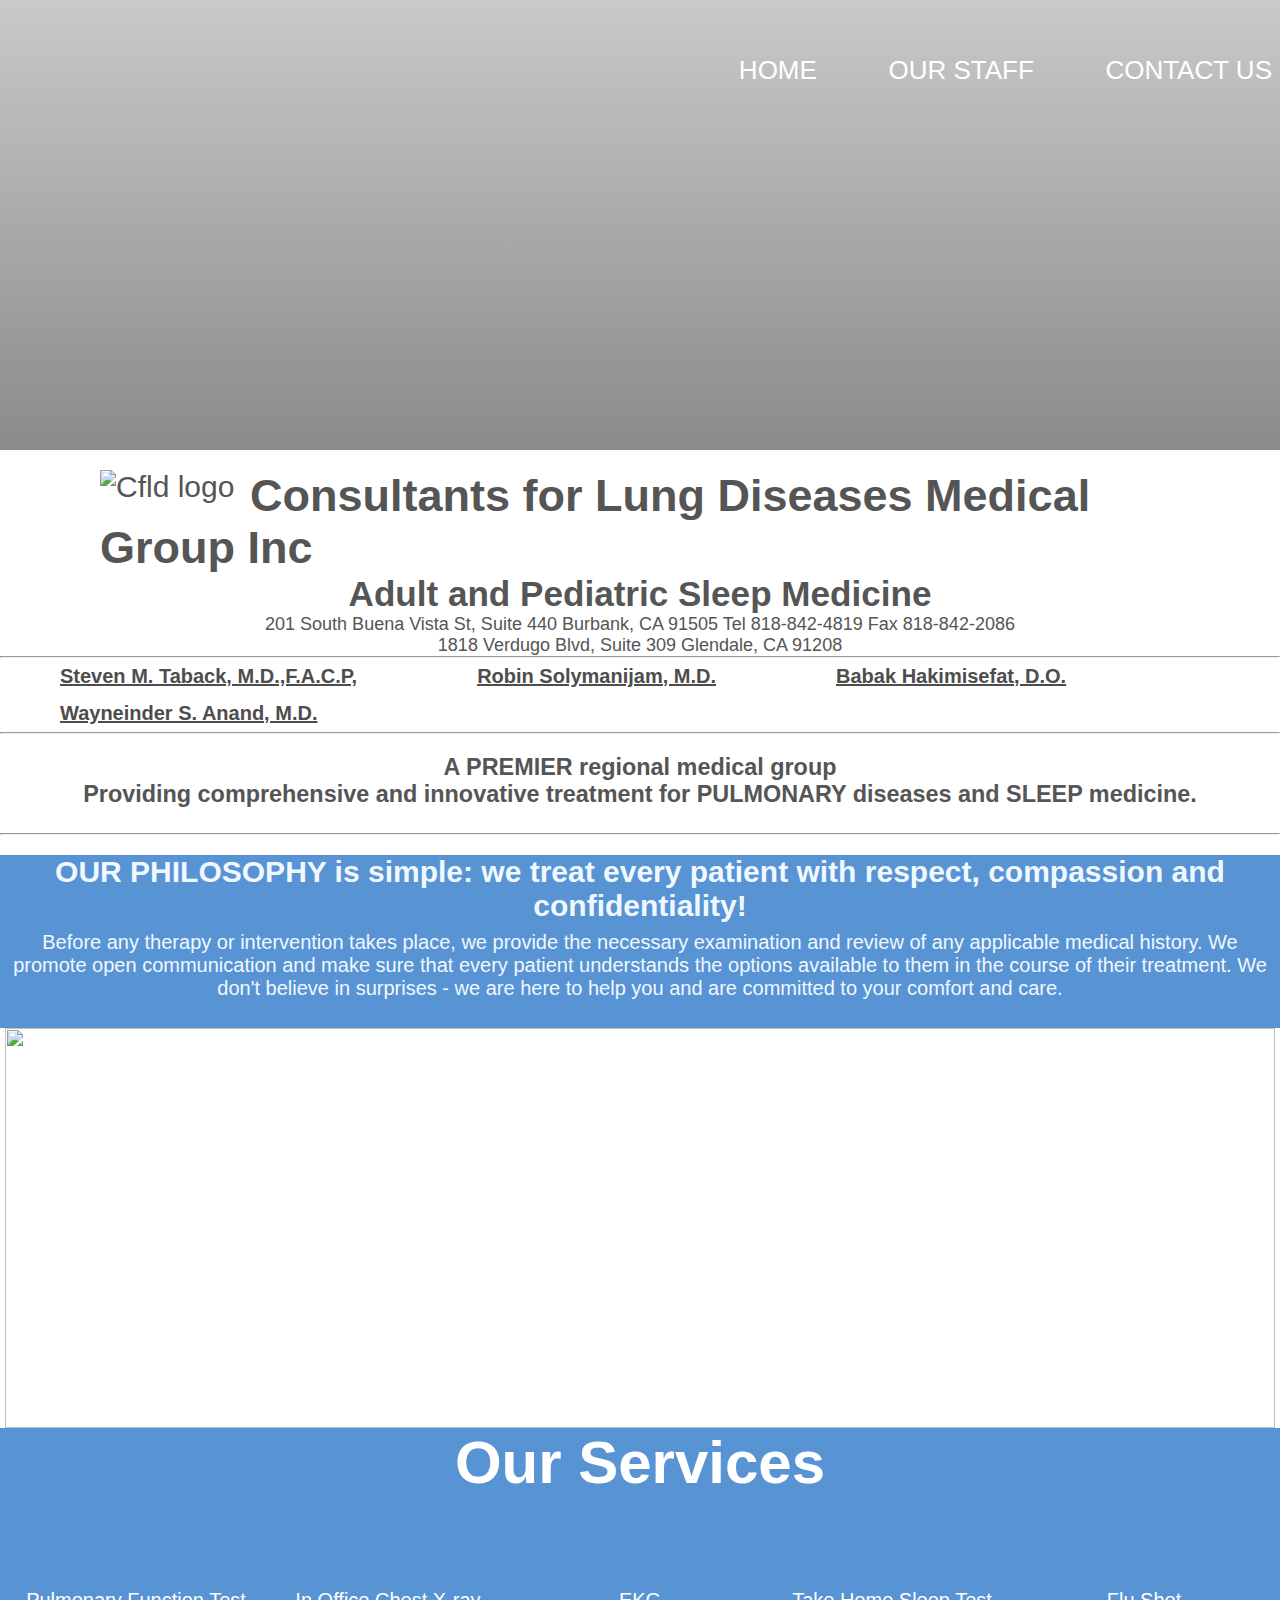
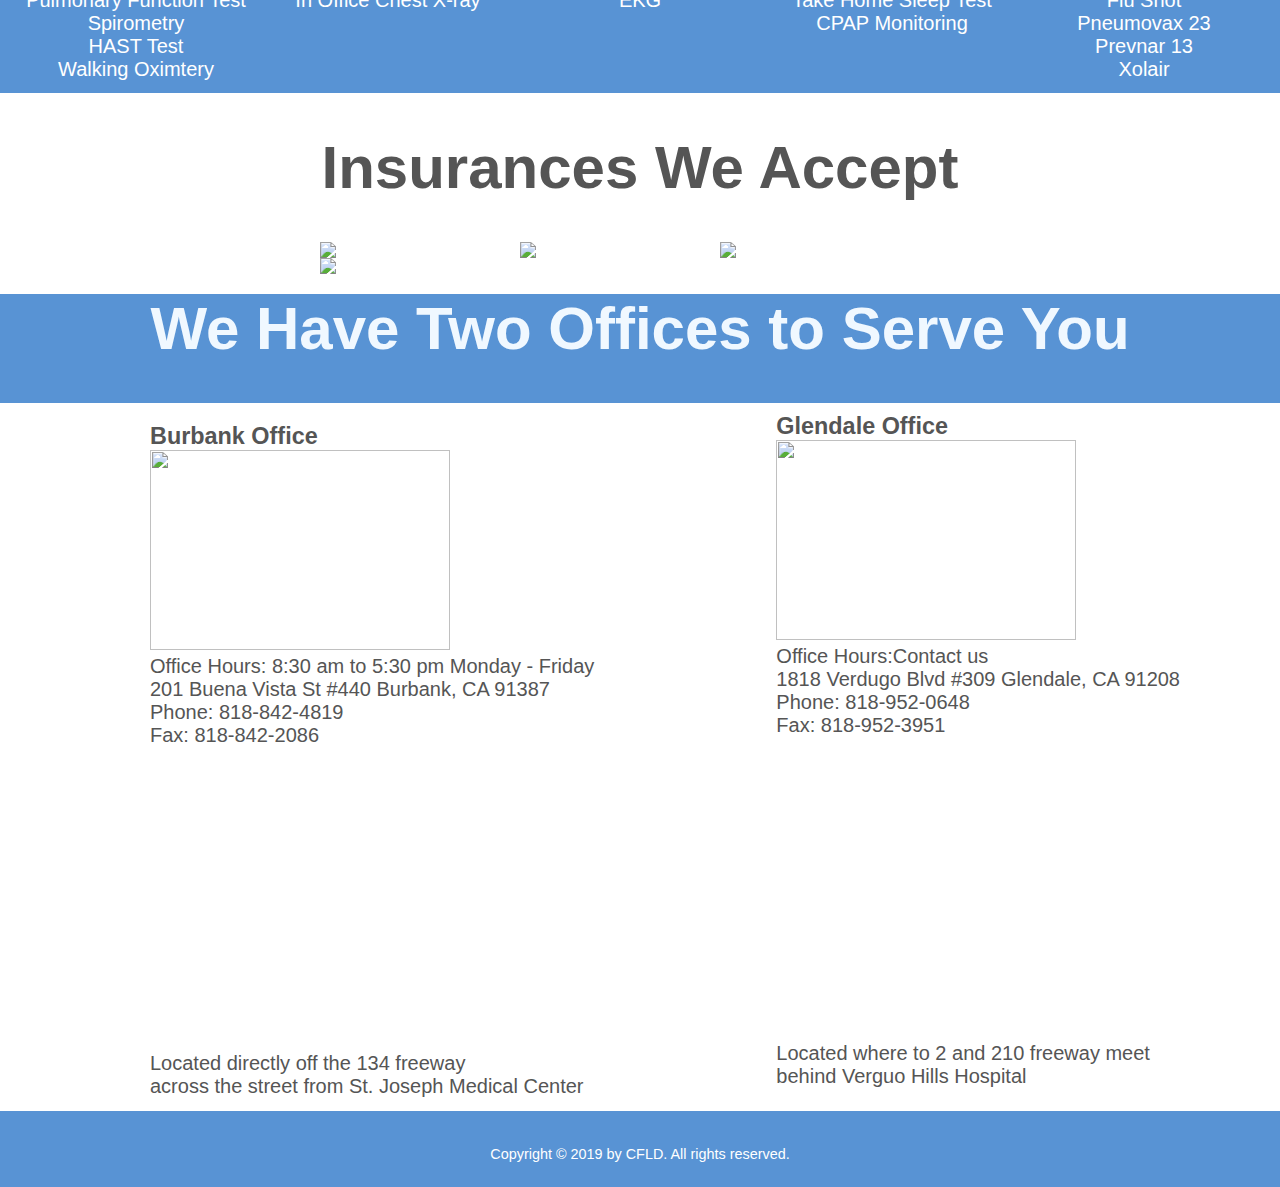
==== index.html @ b03c327e "Add files via upload" ====
<!DOCTYPE html>
<html lang="en">
    <meta charset="utf-8">
    <meta name="viewport" content="width=device-width, initial-scale=1.0">
    
 <head>
     <title>Consultants for lung diseases </title>
     <link rel="stylesheet" type="text/css" href="css/style.css">
     <link rel="icon" href="images/favicon.ico">
     <link rel="stylesheet" href="https://use.fontawesome.com/releases/v5.7.2/css/all.css" integrity="sha384-fnmOCqbTlWIlj8LyTjo7mOUStjsKC4pOpQbqyi7RrhN7udi9RwhKkMHpvLbHG9Sr" crossorigin="anonymous">
     </head>    
    
  <body>
      
    <header>
     <nav>
        <div class="row">
            <ul class="main-nav">
            <li><a href="index.html">Home</a></li>    
            <li><a href="doctors.html">Our Staff</a></li>
            
            <li><a href="contact.html">Contact Us</a></li>    
            </ul>
           
          </div>
        
        </nav>
    </header>

<div class="cfld-title">
    <div class="clearfix">
    <img src="images/LUNGS_2color%20(1)-1.jpg" alt="Cfld logo"><h2>Consultants for Lung Diseases Medical Group Inc</h2>
    <h3>Adult and Pediatric Sleep Medicine</h3>
        <p>201 South Buena Vista St, Suite 440 Burbank, CA 91505 Tel 818-842-4819 Fax 818-842-2086</p>
        <p>1818 Verdugo Blvd, Suite 309 Glendale, CA 91208</p>
   
        </div>
    </div>
    <hr>
    <div class="clearfix">
    <div class="doctors-names">
    <ul>
        <li><a href="taback.html"><h4>Steven M. Taback, M.D.,F.A.C.P,</h4></a></li> 
        <li><a href="soly.html"><h4>Robin Solymanijam, M.D.</h4></a></li>
     <li><a href="hakimi.html"><h4>Babak Hakimisefat, D.O.</h4></a></li>
        <li><a href="anand.html"><h4>Wayneinder S. Anand, M.D.</h4></a></li>
        </ul>
    </div>
      </div>  
    <hr>
    <section class="intro">

    <div class="mission">
        <h3>A PREMIER regional medical group</h3> 
        <h3>Providing comprehensive and innovative treatment for
        <strong>PULMONARY </strong> diseases and <strong>SLEEP medicine.</strong> </h3>
        
        </div> 
    
    </section>
    
    <hr class="line">
    
    <section class="intro">
    <div class="about-us">
        <h2>OUR PHILOSOPHY is simple: we treat every patient with respect, compassion and confidentiality!</h2>
    
        <p>Before any therapy or intervention takes place, we provide the necessary examination and review of any applicable medical history. We promote open communication and make sure that every patient understands the options available to them in the course of their treatment. We don't believe in surprises - we are here to help you and are committed to your comfort and care. </p>
    </div>
        </section>


    
    
    
    
<section class="breathing">

    
    <div class="breath">
<img src="images/AdobeStock_233003549.jpeg">
    </div>
    

    </section>
    
    <div class="title-services"> <h2>Our Services</h2> </div>
  <section class="section-meals">
          
            <ul class="meals-showcase clearfix">
                <li>
                    
                    <figure class="meal-photo">
                        <a href="pft.html"><i class="fas fa-wind"></i></a>
                    
                        <p>Pulmonary Function Test</p>
                        <p>Spirometry</p>
                        <p>HAST Test</p>
                        <p>Walking Oximtery</p>
                    
                    </figure>
                           
                </li>
                <li>
                    <figure class="meal-photo">
                        <a href="xray.html"><i class="fas fa-x-ray"></i></a>
                        <p>In Office Chest X-ray</p>
                    </figure>
                
                </li>
               <li>
                    <figure class="meal-photo">
                        <a href="ekg.html"><i class="fas fa-heartbeat"></i></a>
                        <p>EKG</p>
                    </figure>
                
                </li>
                <li>
                    <figure class="meal-photo">
                        <a href="sleeptest.html"><i class="fas fa-bed"></i></a>
                         <p>Take Home Sleep Test</p>
                         <p>CPAP Monitoring</p>
                    </figure>
                
                </li>
             <li>
                    <figure class="meal-photo">
                         <a href="vacc.html"><i class="fas fa-syringe"></i></a>
                    
                    <p>Flu Shot </p>   
                    <p> Pneumovax 23</p> 
                    <p> Prevnar 13</p> 
                    <p>Xolair</p>    
                    </figure>
                
                </li>
                
            </ul>
           
                
      
            </section>
    
<section class="ins-section">
    <div class="clearfix">
    <div class="ins">
    <div class="ins-title"><h2>Insurances We Accept</h2></div>
    <ul class="ins-list">
    <li><img src="images/blue-of-california-new.png"></li>
    <li><img src="images/medicare.image.png"></li>
    <li><img src="images/lakeside.png"></li>
    <li><img src="images/MPIPHP_webLogo_Blue..png"></li>
    
        </ul>
        </div>
    </div>
    
    </section>  

    
    

     <section class="contact-section">
   <div class="contact-title"><h2>We Have Two Offices to Serve You</h2>
        </div>
         <div class="contact">
        <div class="contact-color"> 
       <div>
    <ul class="burbank-list">
        <li><h3>Burbank Office</h3></li>
        <li><img src="images/officeview.JPG" width="300px" height="200px">
        <li>Office Hours: 8:30 am to 5:30 pm Monday - Friday</li>
        <li>201 Buena Vista St #440 Burbank, CA 91387</li>
        <li>Phone: 818-842-4819</li>
        <li>Fax: 818-842-2086</li>
        <li><iframe src="https://www.google.com/maps/embed?pb=!1m18!1m12!1m3!1d3301.518189816859!2d-118.33099318487784!3d34.15866678057708!2m3!1f0!2f0!3f0!3m2!1i1024!2i768!4f13.1!3m3!1m2!1s0x80c2bfc35e9be2d7%3A0xe45275c4dc1d35e1!2s201+S+Buena+Vista+St%2C+Burbank%2C+CA+91505!5e0!3m2!1sen!2sus!4v1549069966294" width="400" height="300" frameborder="0" style="border:0" allowfullscreen></iframe></li>

        <li>Located directly off the 134 freeway</li>
        <li>across the street from St. Joseph Medical Center</li>
    </ul>
    </div>
<div>
    <ul class="glendale-list">
        <li><h3>Glendale Office</h3></li>
        <li><img src="images/glendaleoffice.JPG" width="300px" height="200px"></li>
        <li>Office Hours:Contact us </li>
        <li>1818 Verdugo Blvd #309 Glendale, CA 91208 </li>
        <li>Phone: 818-952-0648</li>
        <li>Fax: 818-952-3951</li>
        <li><iframe src="https://www.google.com/maps/embed?pb=!1m18!1m12!1m3!1d3299.7237099961326!2d-118.21823768486347!3d34.20453508056485!2m3!1f0!2f0!3f0!3m2!1i1024!2i768!4f13.1!3m3!1m2!1s0x80c2ea059628f7c7%3A0x2e0fb28917c6d57f!2s1812+Verdugo+Blvd%2C+Glendale%2C+CA+91208!5e0!3m2!1sen!2sus!4v1549401571596" width="400" height="300" frameborder="0" style="border:0" allowfullscreen></iframe></li>
        <li>Located where to 2 and 210 freeway meet</li> 
        <li>behind Verguo Hills Hospital</li>
    </ul>
    </div>    
        </div>
           </div>  
    </section>
    
    
<footer>
    
     <div class="row">
    <p>Copyright &copy; 2019 by CFLD. All rights reserved.</p>
    </div>
    
    
    </footer>    
    
    </body>    
    
</html>
---- css/style.css ----
/* BLUE COLOR #6e73f2

*/


* {
    box-sizing: border-box;
    margin: 0;
    padding: 0;

}

html,
body {
    background-color: #ffffff;
    color: #555;
    font-family: 'Lato', 'Arial', sans-serif;
    font-size: 20px;
    font-weight: 300;
    text-rendering: optimizeLegibility;
}

.clearfix {
    zoom: 1;
}

.clearfix:after {
    clear: both;
    content: '.';
    display: block;
    height: 0;
    visibility: hidden;
}



h1 {
    color: #4d4d4d;
    text-align: center;
}


/*------------*/
/* REUSABLE COMPONENTS */
/*--------------*/



.indent {
    text-indent: 70px;
}

form {
    /* Just to center the form on the page */
    margin: 0 auto;
    width: 600px;

}

input,
textarea {

    /* To give the same size to all text fields */
    border: 1px solid #999;
    box-sizing: border-box;
    height: 50px;
    width: 100%;
}

textarea {
    /* To give enough room to type some text */
    height: 5em;
    /* To properly align multiline text fields with their labels */
    vertical-align: top;


}

.submit {
    background-color: #4b51f5;
    color: #fff;

}



/*-----HEADING-----*/



/* HEADER */

header {
    background-attachment: fixed;
    background-image: linear-gradient(rgba(132, 132, 132, 0.44), rgba(0, 0, 0, 0.7)), url(images/officeview.jpg);
    background-position: center;
    background-size: cover;
    height: 50vh;


}

.cfld-name {
    margin-bottom: 4px;
    padding: 2;

}



/*-----main-nav-----*/
.main-nav {
    float: right;
    list-style: none;
    margin-top: 55px;

}

.main-nav li {
    display: inline-block;
    margin-left: 50px;
}

.main-nav li a:link,
.main-nav li a:visited {
    padding: 8px 8px;
    color: #ffffff;
    text-decoration: none;
    text-transform: uppercase;
    font-size: 130%;
    border-bottom: 2px solid transparent;
    -webkit-transition: border-bottom 0.2s;
    transition: border-bottom 0.2s;
}

.main-nav li a:hover,
.main-nav li a:active {
    border-bottom: 2px solid #4b51f5;


}

/*------index page----*/

.cfld-title {}

.cfld-title p {

    font-size: 18px;
    text-align: center;

}

.intro {

    background-color: #fff;


    margin-right: auto;
    margin-left: auto;

}


.cfld-name {
    margin-left: auto;
    margin-right: auto;
    font-size: 90px;
    width: 70%;


}

.mission {
    color: ;
    background-color: ;
    margin-right: auto;
    margin-left: auto;
    margin-bottom: 25px;
    padding-top: 20px;
    text-align: center;
}

.about-us {
    color: aliceblue;
    background-color: #5893d4;
    text-align: center;
    margin-top: 20px;
    margin-right: auto;
    margin-left: auto;
    padding-bottom: 20px;
}

.about-us p {
    padding: 8px;
}

.doctors-names li {
    float: left;
    list-style: none;
    padding: 7px 60px;
    text-align: center;
}

.doctors-names a {
    color: #4d4d4d;

}


.breath img {
    display: block;
    margin-left: auto;
    margin-right: auto;
    width: 100%;
    height: 400px;
}

.breath {
    border: 2px;
    padding: 0px 5px;
    background-color: #fff;
    margin-left: auto;
    margin-right: auto;
}

.ins-title {
    margin-top: 20px;
    padding-bottom: 40px;
    text-align: center;
    margin-left: auto;
    margin-right: auto;
    font-size: 40px;
}

.ins-section {
    padding-top: 20px;
    margin-left: auto;
    margin-right: auto;
}

.ins-list {
    list-style: none;
    margin-left: auto;
    margin-right: auto;
    width: 50%;
}

.ins-list img {
    float: left;
    display: block;
    width: 200px;

}

.appt-title {
    margin-top: 40px;
    padding-bottom: 40px;
    text-align: center;
    margin-left: auto;
    margin-right: auto;
    font-size: 40px;
}

.form-section {
    background-color: #0075f6;
}

.appt-form {
    width: 500px;
    border-style: solid;
    outline: none;
    color: #0075f6;
    font-size: 5px;
    margin-bottom: 16px;
    background-color: #0075f6;
    text-align: center;
    padding-top: 20px;
    margin-left: auto;
    margin-right: auto;
    padding-bottom: 10px;
}



.contact-title {
    margin-top: 20px;
    padding-bottom: 40px;
    text-align: center;
    margin-left: auto;
    margin-right: auto;
    font-size: 40px;

}

.contact-color {
    background-color: #5893d4;
    ;
}

/*-----Doctors Page------- */

.column {
    float: left;
    width: 25%;
    padding: 15px;
    padding-left: 20px;
}




.doctors {
    background-color: rgba(255, 255, 255, 0.94);
    padding-left: 2px;
    padding-right: 2px;

}

.doctor-list {
    background-color: #fff;
    padding-left: 300px;
    padding-right: 300px;

}

.doctor-list li {
    display: block;
    padding: 5px;
    margin-left: 5px;
    padding-bottom: 25px;
}

.doctors img {
    padding: 5px;
    display: inline-block;
    width: 200px
}

.doctor-list p {
    padding: 10px;

}

.cfld-title {
    padding-top: 20px;
    margin-right: 100px;

    margin-left: 100px;

    font-size: 30px;
}

.cfld-title img {
    width: 150px;
    display: inline-block;
    float: left;
}

.cfld-title h3 {
    text-align: center;

}

.staff {

    padding: 15px;
    text-align: center;


}

.staff-manager {
    text-align: center;
    padding: 20px;



}

.staff-manager img {
    width: 400px;
    height: 200px;




}

.staff img {}



.staff-title {
    text-align: center;
}

/*------Services----*/
.title-services {
    color: #fff;
    background-color: #5893d4;

    text-align: center;
    padding-top: 0px;
    margin-top: 0px;
    margin-bottom: px;
    font-size: 40px;
}

.section-meals {
    background-color: #5893d4;
    ;
    padding: 10px;
    margin-top: px;
}

.meals-showcase {
    list-style: none;
    width: 100%;

}

.meals-showcase li {
    display: block;
    float: left;
    width: 20%;
    padding: 2px;
    color: white;
    font-size: 20px;
    text-align: center;
}

.meal-photo {
    width: 100%;
    margin-left: 0px;
    overflow: hidden;
    background-color: ;


}

.meal-photo i {
    color: aliceblue;
    padding: 0px 10px;
    text-align: center;
    font-size: 70px;
}

.meal-photo img {

    width: 100%;
    height: 176px;
    transform: scale(1.15);
    transition: transform 0.5s, opacity 0.5s;

}

.meal-photo i:hover {
    opacity: 1;
    transform: scale(1.03);
    color: red;
}


/*-----Contact page-----*/
.app-form {
    width: 600px;
    background: transparent;
    border: none;
    outline: none;
    border-bottom: 1px solid gray;
    color: #fff;
    font-size: 18px;
    margin-bottom: 16px;
}

.contact h1 {
    font-size: 200%;
}

.contact-section h2 {
    text-align: center;
    color: aliceblue;
}

.contact button {
    width: 200px;
    height: 50px;
    font-size: 20px;
}

.new-pt {
    text-align: center;
    padding-top: 10px;
    padding-bottom: 10px;
    margin-left: 30px;
}

.contact-section {

    background-color: #5893d4;
}

.burbank-list {
    margin-top: 20px;
    list-style: none;
    margin-left: 150px;
    float: left;
}



.glendale-list {
    margin-top: 10px;
    list-style: none;
    margin-left: 70px;
    padding-bottom: 5px;
    float: right;
    padding-right: 100px;
}


/*-----Hakimi page------- */

.hak-intro {
    text-align: justify;
    line-height: 30px;
    padding-top: 10px;
    padding-bottom: 5px;
    font-size: 20px;
    margin-right: 80px;
    margin-left: 350px;
}

.hak-info {
    font-size: 20px;
    line-height: 30px;
    margin-right: 180px;
    ;
    margin-left: 180px;
    padding-top: 10px;
    padding-bottom: 5px;
    text-align: justify;
    text-align: center;
}

.hakim-sleep-img {
    margin-left: 160px;
    margin-right: 100px;
}

.hakim-sleep-img img {
    margin-right: auto;
    margin-left: auto;
    float: left;
    padding: 15px;

}

.sleep-hak {
    float: left;
    padding: 15px;
}

.hak-title {

    padding-top: 8px;
    padding-bottom: 10px;
}


/*-----Taback page------- */
.taback-pic {
    float: left;
    padding: 15px;
}

.taback-intro {
    line-height: 30px;
    text-align: justify;
    padding-top: 10px;
    padding-bottom: 5px;
    font-size: 20px;
    margin-right: 80px;
    margin-left: 180px;

}

.pulmonary-pic {

    margin-left: 400px;
    margin-right: 300px;
}


.taback-info {
    line-height: 30px;
    text-align: left;
    padding-top: 10px;
    padding-bottom: 5px;
    font-size: 20px;
    margin-right: 80px;
    margin-left: 20px;

}

.taback-intro img {
    float: left;
    width: 400px;
    height: 300px;
    padding: 30px;
    margin-left: auto;
    margin-right: auto;

}

.clearfix::after {
    content: "";
    clear: both;
    display: table;
}


/*-----Soly page------- */
.soly-pic {
    width: 300px;
    float: left;
    padding: 15px;

}

.soly-intro {
    line-height: 30px;
    text-align: left;
    padding-top: 30px;
    padding-bottom: 5px;
    font-size: 20px;
    margin-right: 80px;
    margin-left: 80px;

}

.soly-intro img {
    height: 300px;
    width: 400px;
    margin-left: 520px;

}

.img-2 {
    float: right;
    width: 400px;
    height: 300px;
}

.asthma {
    line-height: 30px;

    text-align: justify;
    padding-top: 8px;
    padding-bottom: 5px;
    font-size: 20px;
    margin-right: 180px;
    margin-left: 80px;
}

.asthma img {
    padding: 20px;
    float: left;
    height: 300px;
    width: 400px;
}

.asthma p {
    padding-top: 100px;
}

.soly-intro h3 {
    padding: 8px;
    text-align: center;
    font-size: 40px;
}

.soly-treatment {
    line-height: 30px;

    text-align: justify;
    padding-top: 8px;
    padding-bottom: 5px;
    font-size: 20px;
    margin-right: 180px;
    margin-left: 80px;
    margin-top: 20px;
}

.soly-treatment img {
    float: left;
    height: 200px;
    padding-right: 25px;
    width: 300px;
    margin-bottom: 100px;
}

.clearfix::after {
    content: "";
    clear: both;
    display: table;
}

/*-----Dr Anand-----*/
.anand-pic {
    width: 300px;
    float: left;
    padding: 15px;

}

.anand-intro {
    line-height: 30px;
    text-align: left;
    padding-top: 30px;
    padding-bottom: 5px;
    font-size: 20px;
    margin-right: 80px;
    margin-left: 80px;

}

.anand-info {
    line-height: 30px;
    text-align: justify;
    padding-top: 30px;
    padding-bottom: 150px;
    font-size: 20px;
    margin-right: 180px;
    margin-left: 80px;
}

.anand-info h3 {
    text-align: center;

}

.anand-info img {
    padding: 20px;
    float: left;
    height: 300px;
    width: 400px;
}

.anand-sleep {
    line-height: 30px;
    text-align: center;
    padding-top: 8px;
    padding-bottom: 5px;
    font-size: 20px;
    margin-right: 180px;
    margin-left: 80px;
}

.sleep-effect img {
    height: 400px;

    width: 500px;
}


.anand-copd {
    line-height: 30px;
    text-align: center;
    padding-top: 8px;
    padding-bottom: 5px;
    font-size: 20px;

}

.anand-copd p {
    padding-top: 60px;
    text-align: center;
    padding-right: 150px;

}

.anand-copd img {
    padding: 20px;
    height: 300px;
    float: left;
    width: 400px;
}

/*----Our Services---*/
.pft-test {
    line-height: 30px;
    text-align: justify;
    padding-top: 8px;
    padding-bottom: 5px;
    font-size: 20px;
    margin-right: 180px;
    margin-left: 80px;
}

.pft-test img {
    float: left;
    height: 300px;
    padding: 15px;
    width: 400px;
}

.pft-test p {
    padding-top: 50px;
}

.pre-post-test {
    line-height: 30px;
    text-align: justify;
    padding-top: 8px;
    padding-bottom: 5px;
    font-size: 20px;
    margin-right: 180px;
    margin-left: 80px;
}

.pre-post-test img {
    float: left;
    padding: 20px;
    height: 300px;
    width: 400px;
}

.pre-post-test p {
    padding-top: 50px;
}

/*-----FOOTER-----*/

footer {
    float: none;
    width: 100%;
    background-color: #5893d4;

    padding: 25px;
    font-size: 80%;
    display: inline-block;
    margin-top: 1%;

}



footer p {
    color: #fff;
    text-align: center;
    font-size: 90%;
    margin-top: 10px;
}
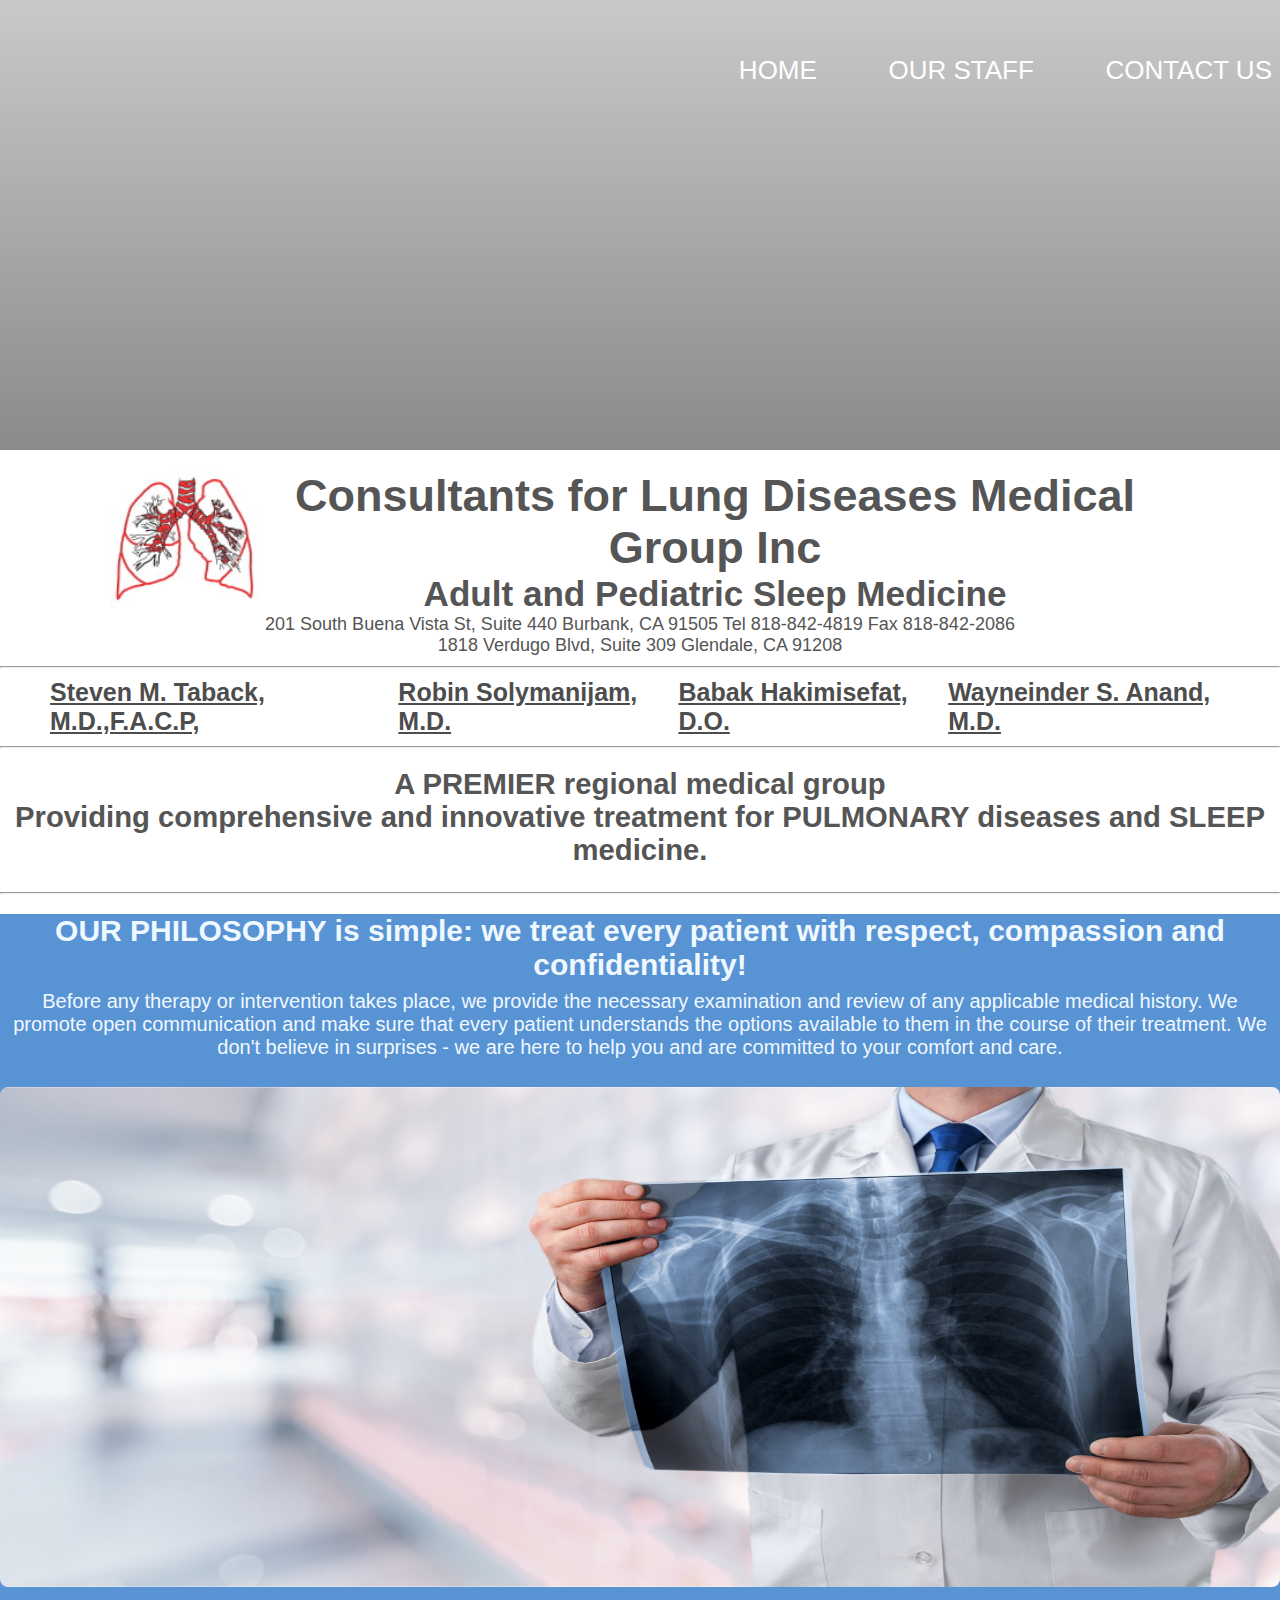
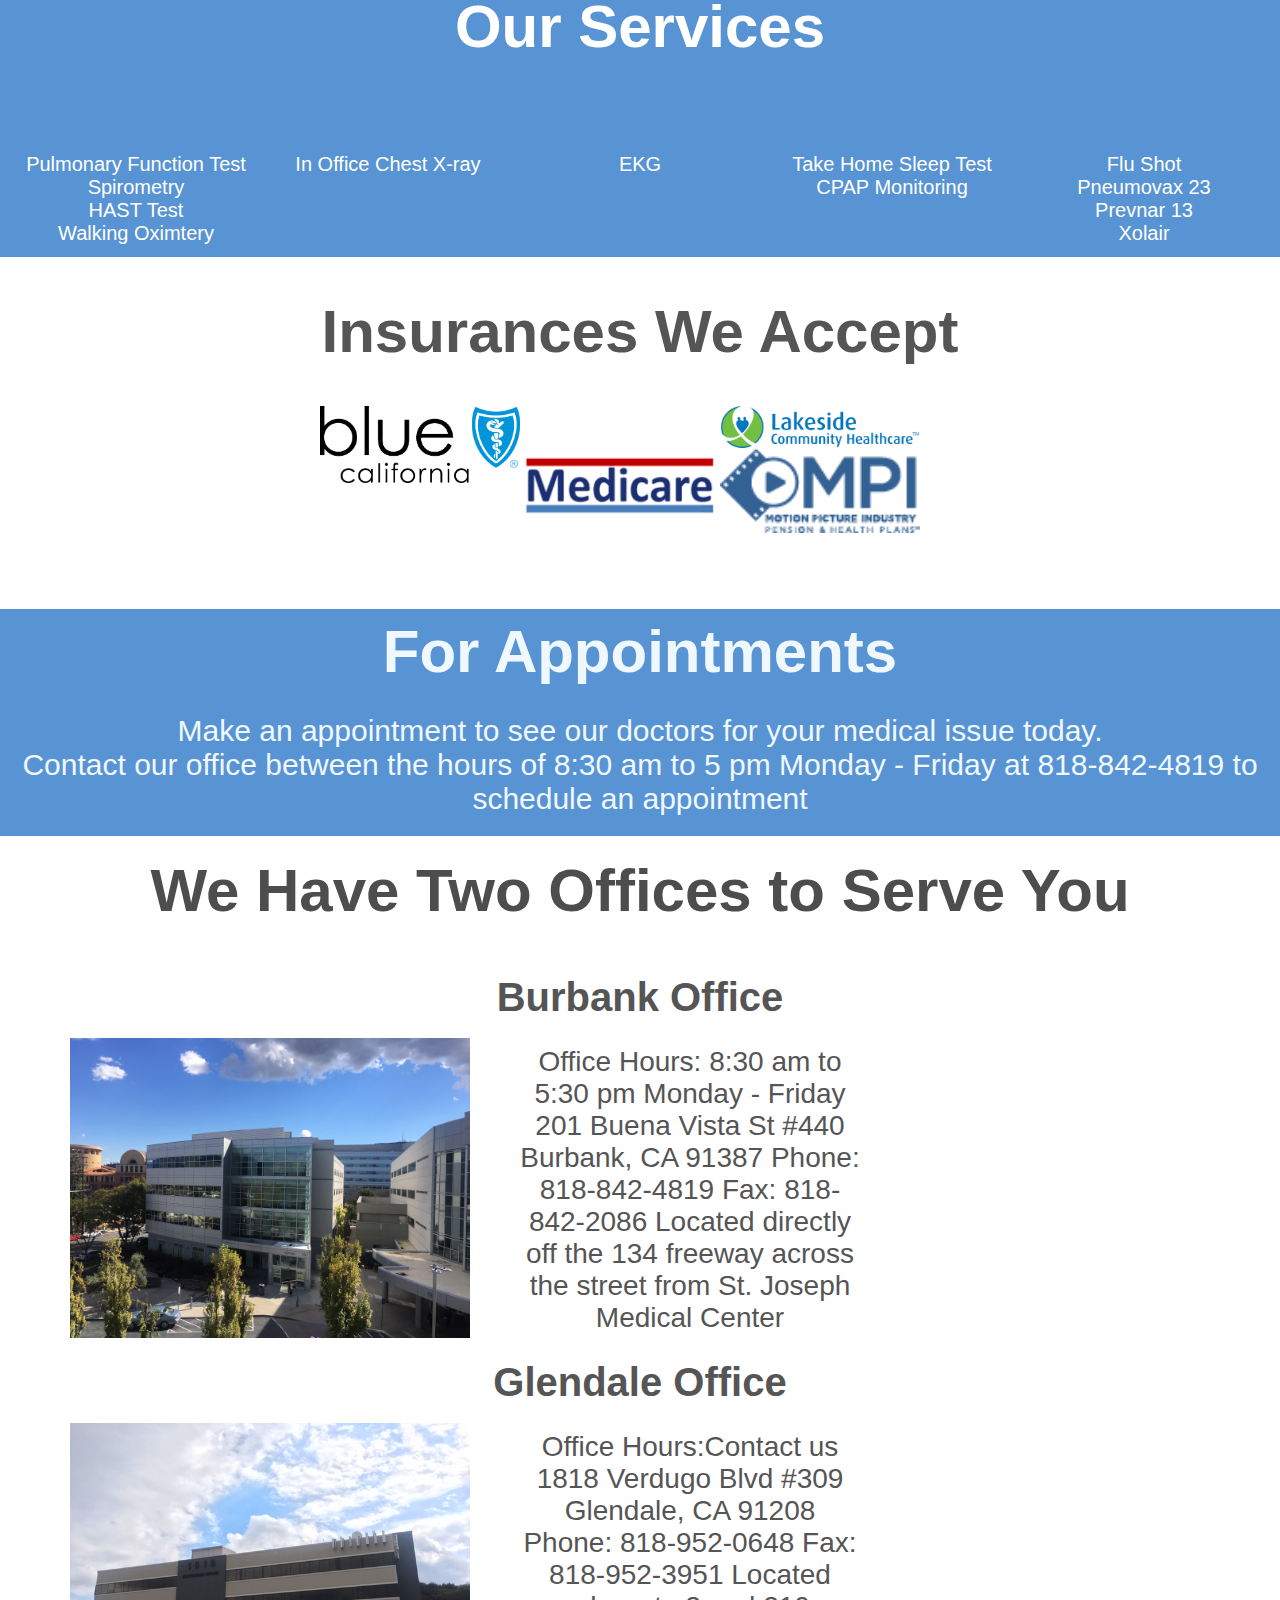
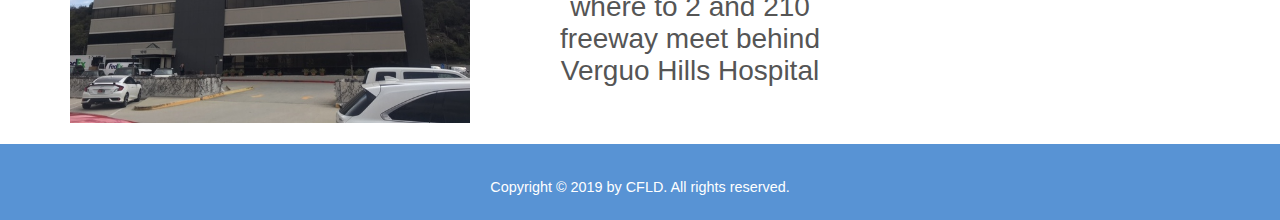
==== commit 1181b092: "Update spacing" ====
--- a/index.html
+++ b/index.html
@@ -39,14 +39,12 @@
     <hr>
     <div class="clearfix">
     <div class="doctors-names">
-    <ul>
-        <li><a href="taback.html"><h4>Steven M. Taback, M.D.,F.A.C.P,</h4></a></li> 
-        <li><a href="soly.html"><h4>Robin Solymanijam, M.D.</h4></a></li>
-     <li><a href="hakimi.html"><h4>Babak Hakimisefat, D.O.</h4></a></li>
-        <li><a href="anand.html"><h4>Wayneinder S. Anand, M.D.</h4></a></li>
-        </ul>
-    </div>
-      </div>  
+        <a href="taback.html"><h4>Steven M. Taback, M.D.,F.A.C.P,</h4></a>
+        <a href="soly.html"><h4>Robin Solymanijam, M.D.</h4></a>
+     <a href="hakimi.html"><h4>Babak Hakimisefat, D.O.</h4></a>
+        <li><a href="anand.html"><h4>Wayneinder S. Anand, M.D.</h4></a>
+        
+    </div>
     <hr>
     <section class="intro">
 
@@ -160,40 +158,55 @@
     
     
 
-     <section class="contact-section">
+    
+         
+    <div class="appt-title">
+    <h2> For Appointments</h2> 
+        </div>
+    <div class="appt">  
+    <p> Make an appointment to see our doctors for your medical issue today.</p>   
+    <p>Contact our office between the hours of 8:30 am to 5 pm Monday - Friday at 818-842-4819  to schedule an appointment </p>      </div> 
+        
+       <section class="contact-section">  
    <div class="contact-title"><h2>We Have Two Offices to Serve You</h2>
         </div>
          <div class="contact">
         <div class="contact-color"> 
        <div>
-    <ul class="burbank-list">
-        <li><h3>Burbank Office</h3></li>
-        <li><img src="images/officeview.JPG" width="300px" height="200px">
-        <li>Office Hours: 8:30 am to 5:30 pm Monday - Friday</li>
-        <li>201 Buena Vista St #440 Burbank, CA 91387</li>
-        <li>Phone: 818-842-4819</li>
-        <li>Fax: 818-842-2086</li>
-        <li><iframe src="https://www.google.com/maps/embed?pb=!1m18!1m12!1m3!1d3301.518189816859!2d-118.33099318487784!3d34.15866678057708!2m3!1f0!2f0!3f0!3m2!1i1024!2i768!4f13.1!3m3!1m2!1s0x80c2bfc35e9be2d7%3A0xe45275c4dc1d35e1!2s201+S+Buena+Vista+St%2C+Burbank%2C+CA+91505!5e0!3m2!1sen!2sus!4v1549069966294" width="400" height="300" frameborder="0" style="border:0" allowfullscreen></iframe></li>
-
-        <li>Located directly off the 134 freeway</li>
-        <li>across the street from St. Joseph Medical Center</li>
-    </ul>
-    </div>
-<div>
-    <ul class="glendale-list">
-        <li><h3>Glendale Office</h3></li>
-        <li><img src="images/glendaleoffice.JPG" width="300px" height="200px"></li>
-        <li>Office Hours:Contact us </li>
-        <li>1818 Verdugo Blvd #309 Glendale, CA 91208 </li>
-        <li>Phone: 818-952-0648</li>
-        <li>Fax: 818-952-3951</li>
-        <li><iframe src="https://www.google.com/maps/embed?pb=!1m18!1m12!1m3!1d3299.7237099961326!2d-118.21823768486347!3d34.20453508056485!2m3!1f0!2f0!3f0!3m2!1i1024!2i768!4f13.1!3m3!1m2!1s0x80c2ea059628f7c7%3A0x2e0fb28917c6d57f!2s1812+Verdugo+Blvd%2C+Glendale%2C+CA+91208!5e0!3m2!1sen!2sus!4v1549401571596" width="400" height="300" frameborder="0" style="border:0" allowfullscreen></iframe></li>
-        <li>Located where to 2 and 210 freeway meet</li> 
-        <li>behind Verguo Hills Hospital</li>
-    </ul>
+            <h3 class="office-title">Burbank Office</h3>
+    <div class="burbank-list">
+       
+        <img src="images/officeview.JPG" width="400px" height="300px">
+        <p>Office Hours: 8:30 am to 5:30 pm Monday - Friday
+        201 Buena Vista St #440 Burbank, CA 91387
+        Phone: 818-842-4819
+        Fax: 818-842-2086
+        Located directly off the 134 freeway
+        across the street from St. Joseph Medical Center</p>
+       <iframe src="https://www.google.com/maps/embed?pb=!1m18!1m12!1m3!1d3301.518189816859!2d-118.33099318487784!3d34.15866678057708!2m3!1f0!2f0!3f0!3m2!1i1024!2i768!4f13.1!3m3!1m2!1s0x80c2bfc35e9be2d7%3A0xe45275c4dc1d35e1!2s201+S+Buena+Vista+St%2C+Burbank%2C+CA+91505!5e0!3m2!1sen!2sus!4v1549069966294" width="400" height="300" frameborder="0" style="border:0" allowfullscreen></iframe>
+
+        
+     </div>
+    </div>
+            
+            <h3 class="office-title">Glendale Office</h3>
+
+    <div class="glendale-list">
+        
+        <img src="images/glendaleoffice.JPG" width="400px" height="300px">
+        <div class="glendale-text">
+        <p>Office Hours:Contact us 
+            1818 Verdugo Blvd #309 Glendale, CA 91208 
+            Phone: 818-952-0648
+            Fax: 818-952-3951
+           Located where to 2 and 210 freeway meet
+          behind Verguo Hills Hospital</p>
+          </div>  
+        <iframe src="https://www.google.com/maps/embed?pb=!1m18!1m12!1m3!1d3299.7237099961326!2d-118.21823768486347!3d34.20453508056485!2m3!1f0!2f0!3f0!3m2!1i1024!2i768!4f13.1!3m3!1m2!1s0x80c2ea059628f7c7%3A0x2e0fb28917c6d57f!2s1812+Verdugo+Blvd%2C+Glendale%2C+CA+91208!5e0!3m2!1sen!2sus!4v1549401571596" width="400" height="300" frameborder="0" style="border:0" allowfullscreen></iframe>
+        
+    </div>
     </div>    
         </div>
-           </div>  
     </section>
     
     
--- a/css/style.css
+++ b/css/style.css
@@ -142,7 +142,14 @@
 
 /*------index page----*/
 
-.cfld-title {}
+.cfld-title {
+    padding: 10px;
+    50px;
+    text-align: center;
+    font-size: 30px;
+
+
+}
 
 .cfld-title p {
 
@@ -172,8 +179,7 @@
 }
 
 .mission {
-    color: ;
-    background-color: ;
+    font-size: 25px;
     margin-right: auto;
     margin-left: auto;
     margin-bottom: 25px;
@@ -195,11 +201,22 @@
     padding: 8px;
 }
 
+.doctors-names {
+    margin-left: 20px;
+    padding: 10px 30px;
+    display: flex;
+    flex-direction: row;
+    justify-content: center;
+    justify-content: space-between;
+    font-size: 25px;
+
+}
+
 .doctors-names li {
-    float: left;
+    flex-direction: row;
     list-style: none;
-    padding: 7px 60px;
-    text-align: center;
+
+
 }
 
 .doctors-names a {
@@ -209,19 +226,17 @@
 
 
 .breath img {
-    display: block;
-    margin-left: auto;
-    margin-right: auto;
+    height: 500px;
+    border-radius: 8px;
     width: 100%;
-    height: 400px;
+    background-size: cover;
 }
 
 .breath {
-    border: 2px;
-    padding: 0px 5px;
-    background-color: #fff;
-    margin-left: auto;
-    margin-right: auto;
+    text-align: center;
+    background-color: #5893d4;
+
+
 }
 
 .ins-title {
@@ -262,24 +277,22 @@
     font-size: 40px;
 }
 
-.form-section {
-    background-color: #0075f6;
-}
-
-.appt-form {
-    width: 500px;
-    border-style: solid;
-    outline: none;
-    color: #0075f6;
-    font-size: 5px;
-    margin-bottom: 16px;
-    background-color: #0075f6;
-    text-align: center;
-    padding-top: 20px;
-    margin-left: auto;
-    margin-right: auto;
-    padding-bottom: 10px;
-}
+.appt-title {
+    padding: 8px 0px;
+    color: aliceblue;
+    text-align: center;
+    background-color: #5893d4;
+}
+
+.appt {
+    color: aliceblue;
+    background-color: #5893d4;
+    text-align: center;
+
+    font-size: 30px;
+    padding: 20px 0px;
+}
+
 
 
 
@@ -293,10 +306,6 @@
 
 }
 
-.contact-color {
-    background-color: #5893d4;
-    ;
-}
 
 /*-----Doctors Page------- */
 
@@ -409,9 +418,7 @@
 
 .section-meals {
     background-color: #5893d4;
-    ;
     padding: 10px;
-    margin-top: px;
 }
 
 .meals-showcase {
@@ -434,7 +441,6 @@
     width: 100%;
     margin-left: 0px;
     overflow: hidden;
-    background-color: ;
 
 
 }
@@ -480,7 +486,15 @@
 
 .contact-section h2 {
     text-align: center;
-    color: aliceblue;
+    color: #4d4d4d;
+}
+
+
+.contact h3 {
+    text-align: center;
+    padding: 10px 0px;
+    font-size: 40px;
+
 }
 
 .contact button {
@@ -498,26 +512,46 @@
 
 .contact-section {
 
-    background-color: #5893d4;
+    background-color: #fff;
+}
+
+.office-title {
+    text-align: center;
 }
 
 .burbank-list {
-    margin-top: 20px;
-    list-style: none;
-    margin-left: 150px;
-    float: left;
-}
+    display: flex;
+    flex-direction: row;
+    font-size: 28px;
+    padding: 8px 70px;
+
+}
+
+.burbank-list p {
+    background-color:;
+    text-align: center;
+    padding: 8px 50px;
+}
+
+
 
 
 
 .glendale-list {
-    margin-top: 10px;
-    list-style: none;
-    margin-left: 70px;
-    padding-bottom: 5px;
-    float: right;
-    padding-right: 100px;
-}
+    font-size: 28px;
+    display: flex;
+    flex-direction: row;
+    padding: 8px 70px;
+}
+
+.glendale-list p {
+    background-color:;
+    text-align: center;
+    padding: 8px 50px;
+}
+
+
+
 
 
 /*-----Hakimi page------- */
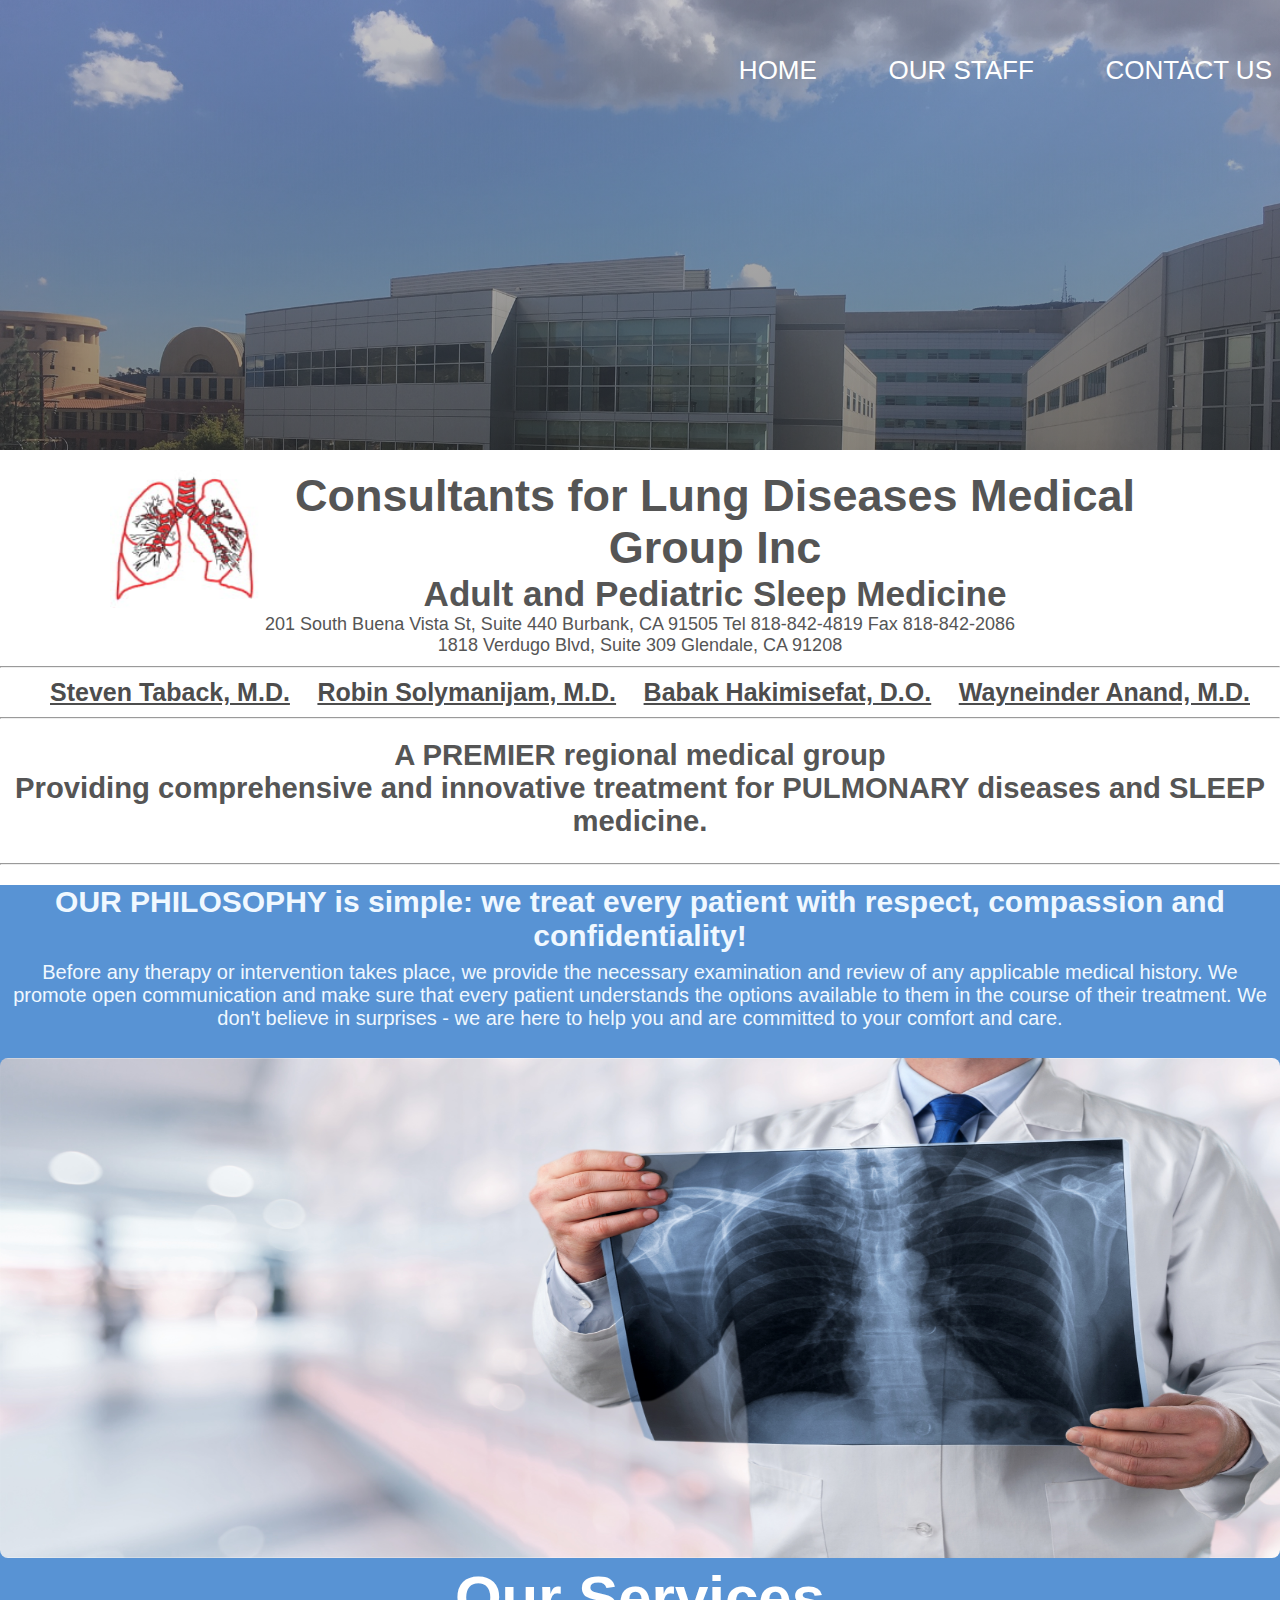
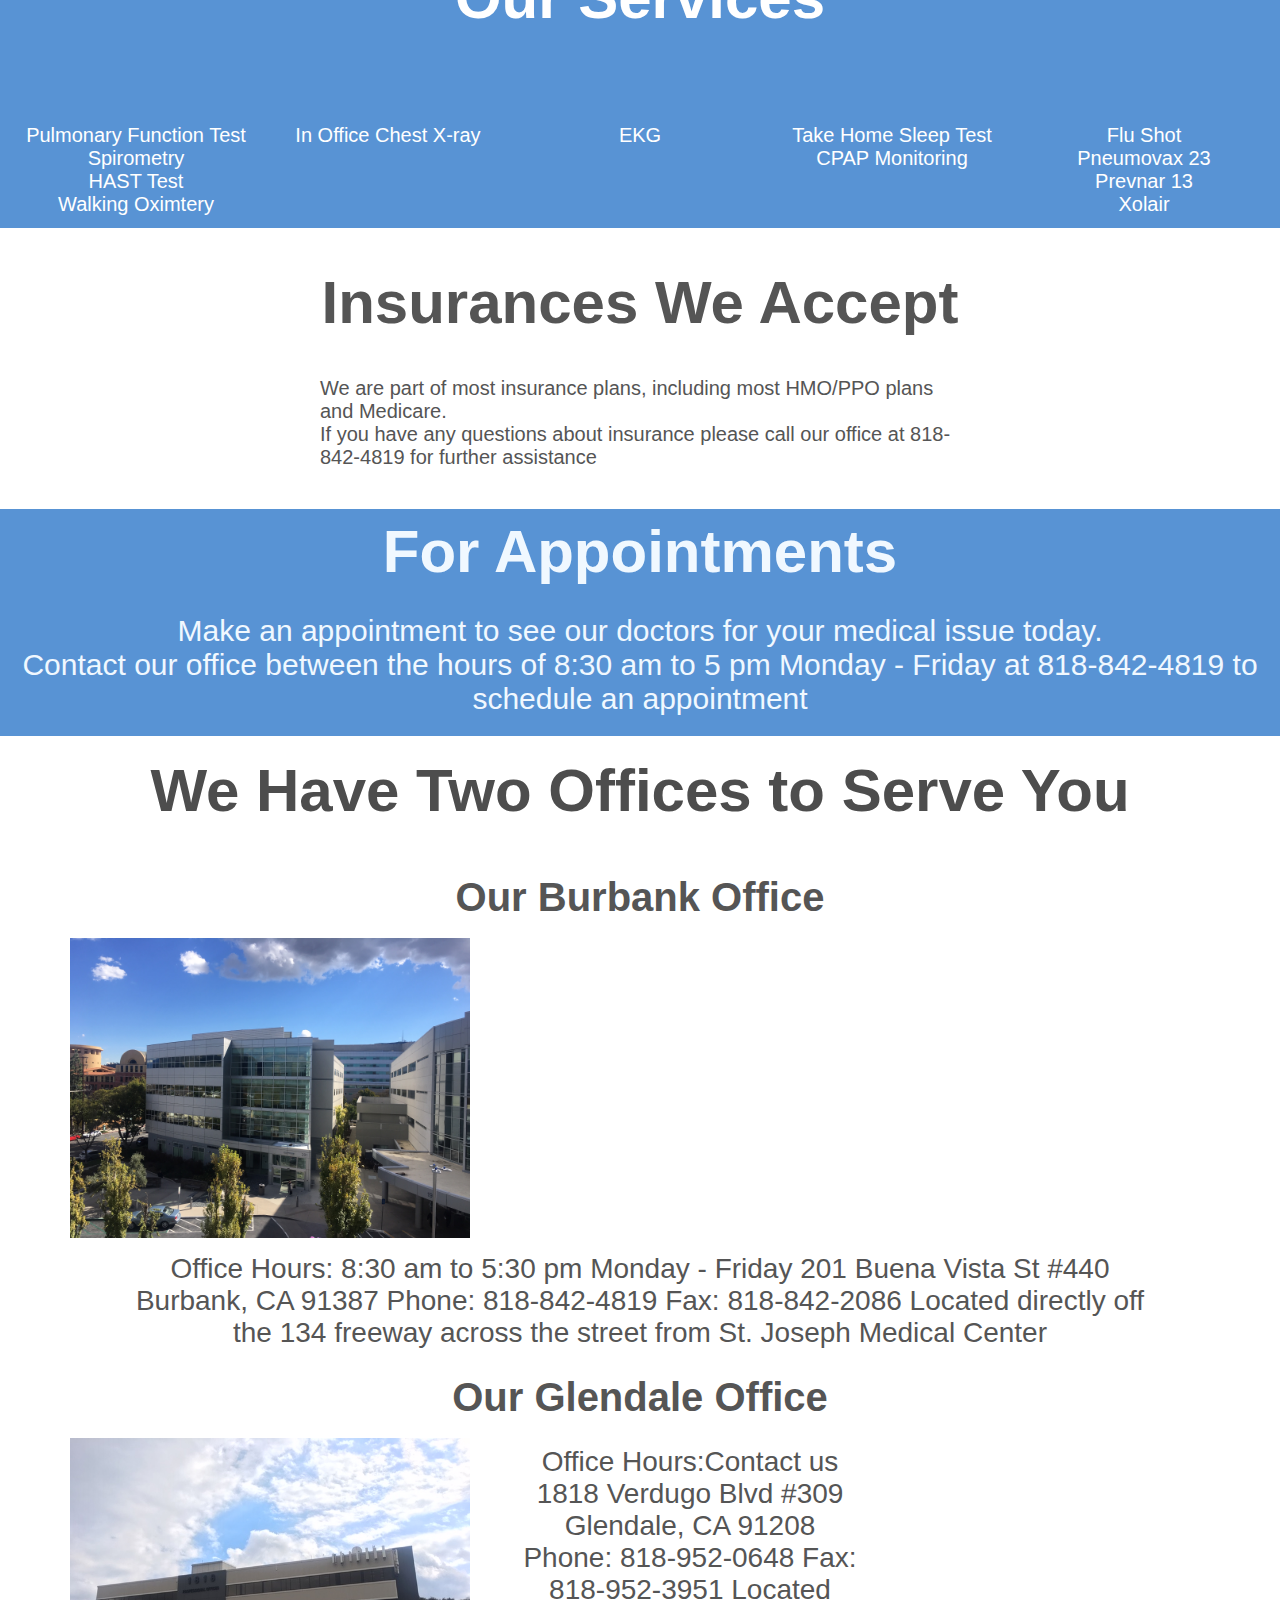
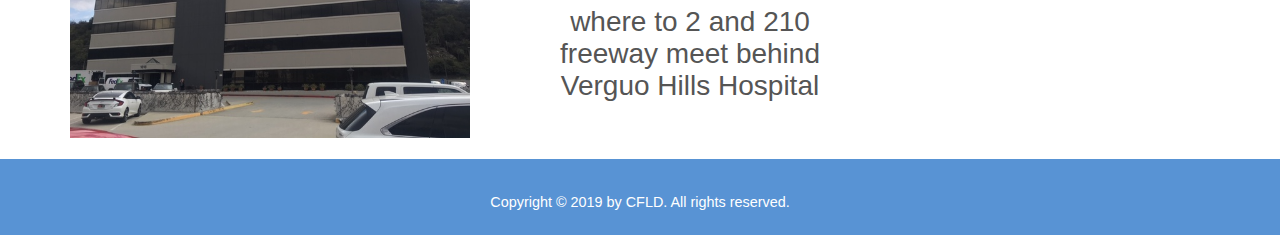
==== commit a6e28d2b: "new update" ====
--- a/index.html
+++ b/index.html
@@ -9,7 +9,7 @@
      <link rel="icon" href="images/favicon.ico">
      <link rel="stylesheet" href="https://use.fontawesome.com/releases/v5.7.2/css/all.css" integrity="sha384-fnmOCqbTlWIlj8LyTjo7mOUStjsKC4pOpQbqyi7RrhN7udi9RwhKkMHpvLbHG9Sr" crossorigin="anonymous">
      </head>    
-    
+   
   <body>
       
     <header>
@@ -29,20 +29,21 @@
 
 <div class="cfld-title">
     <div class="clearfix">
-    <img src="images/LUNGS_2color%20(1)-1.jpg" alt="Cfld logo"><h2>Consultants for Lung Diseases Medical Group Inc</h2>
+      
+        <img src="images/LUNGS_2color%20(1)-1.jpg" alt="Cfld logo"><h2>Consultants for Lung Diseases Medical Group Inc</h2>
     <h3>Adult and Pediatric Sleep Medicine</h3>
         <p>201 South Buena Vista St, Suite 440 Burbank, CA 91505 Tel 818-842-4819 Fax 818-842-2086</p>
         <p>1818 Verdugo Blvd, Suite 309 Glendale, CA 91208</p>
-   
-        </div>
-    </div>
+       
+    
+    </div>
+      </div>
     <hr>
-    <div class="clearfix">
     <div class="doctors-names">
-        <a href="taback.html"><h4>Steven M. Taback, M.D.,F.A.C.P,</h4></a>
+    <a href="taback.html"><h4>Steven Taback, M.D.</h4></a>
         <a href="soly.html"><h4>Robin Solymanijam, M.D.</h4></a>
-     <a href="hakimi.html"><h4>Babak Hakimisefat, D.O.</h4></a>
-        <li><a href="anand.html"><h4>Wayneinder S. Anand, M.D.</h4></a>
+        <a href="hakimi.html"><h4>Babak Hakimisefat, D.O.</h4></a>
+        <a href="anand.html"><h4>Wayneinder Anand, M.D.</h4></a>
         
     </div>
     <hr>
@@ -144,10 +145,9 @@
     <div class="ins">
     <div class="ins-title"><h2>Insurances We Accept</h2></div>
     <ul class="ins-list">
-    <li><img src="images/blue-of-california-new.png"></li>
-    <li><img src="images/medicare.image.png"></li>
-    <li><img src="images/lakeside.png"></li>
-    <li><img src="images/MPIPHP_webLogo_Blue..png"></li>
+    <li><p>We are part of most insurance plans, including most
+        HMO/PPO plans and Medicare.</p></li>
+        <li><p>If you have any questions about insurance please call our office at 818-842-4819 for further assistance</p></li>
     
         </ul>
         </div>
@@ -173,23 +173,26 @@
          <div class="contact">
         <div class="contact-color"> 
        <div>
-            <h3 class="office-title">Burbank Office</h3>
+            <h3 class="office-title"> Our Burbank Office</h3>
     <div class="burbank-list">
-       
+       <div class="clearfix">
         <img src="images/officeview.JPG" width="400px" height="300px">
-        <p>Office Hours: 8:30 am to 5:30 pm Monday - Friday
+        
+       <iframe src="https://www.google.com/maps/embed?pb=!1m18!1m12!1m3!1d3301.518189816859!2d-118.33099318487784!3d34.15866678057708!2m3!1f0!2f0!3f0!3m2!1i1024!2i768!4f13.1!3m3!1m2!1s0x80c2bfc35e9be2d7%3A0xe45275c4dc1d35e1!2s201+S+Buena+Vista+St%2C+Burbank%2C+CA+91505!5e0!3m2!1sen!2sus!4v1549069966294" width="400" height="300" frameborder="0" style="border:0" allowfullscreen></iframe>
+       <p>Office Hours: 8:30 am to 5:30 pm Monday - Friday
         201 Buena Vista St #440 Burbank, CA 91387
         Phone: 818-842-4819
         Fax: 818-842-2086
         Located directly off the 134 freeway
         across the street from St. Joseph Medical Center</p>
-       <iframe src="https://www.google.com/maps/embed?pb=!1m18!1m12!1m3!1d3301.518189816859!2d-118.33099318487784!3d34.15866678057708!2m3!1f0!2f0!3f0!3m2!1i1024!2i768!4f13.1!3m3!1m2!1s0x80c2bfc35e9be2d7%3A0xe45275c4dc1d35e1!2s201+S+Buena+Vista+St%2C+Burbank%2C+CA+91505!5e0!3m2!1sen!2sus!4v1549069966294" width="400" height="300" frameborder="0" style="border:0" allowfullscreen></iframe>
-
-        
+           
+           
+           
+        </div>
      </div>
     </div>
             
-            <h3 class="office-title">Glendale Office</h3>
+            <h3 class="office-title"> Our Glendale Office</h3>
 
     <div class="glendale-list">
         
--- a/css/style.css
+++ b/css/style.css
@@ -92,7 +92,7 @@
 
 header {
     background-attachment: fixed;
-    background-image: linear-gradient(rgba(132, 132, 132, 0.44), rgba(0, 0, 0, 0.7)), url(images/officeview.jpg);
+    background-image: linear-gradient(rgba(132, 132, 132, 0.44), rgba(0, 0, 0, 0.7)), url("https://jefflow6.github.io/cfldv2/images/officeview.JPG");
     background-position: center;
     background-size: cover;
     height: 50vh;
